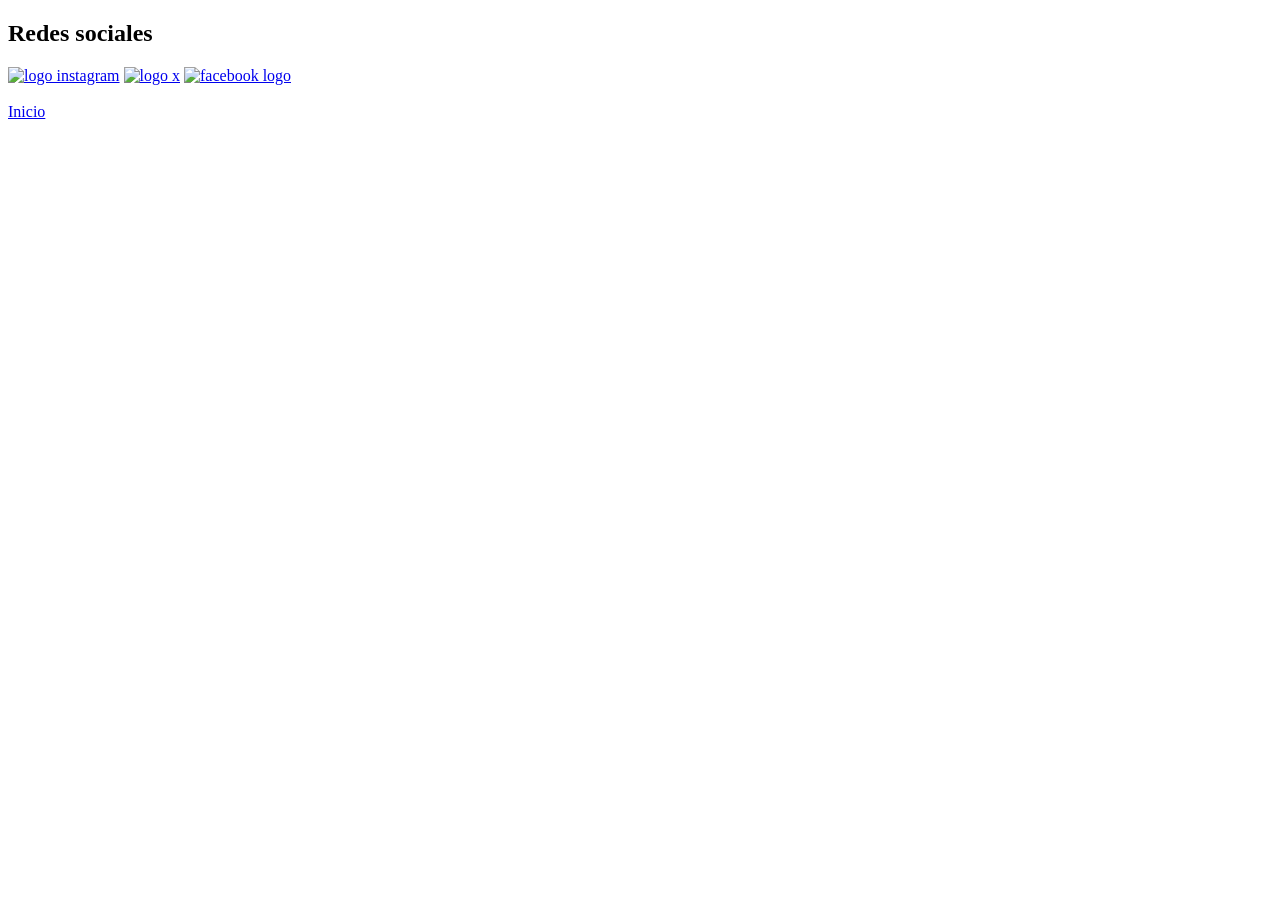
==== contactos.html @ 7845ca64 "Add files via upload" ====
<!DOCTYPE html>
<html lang="en">
<head>
    <meta charset="UTF-8">
    <meta name="viewport" content="width=device-width, initial-scale=1.0">
    <title>contactos</title>
</head>
<body>

    <h2>Redes sociales</h2>
    
    <a target="_blank" href="https://www.instagram.com"><img src="./Imagenes/logo ig.webp" alt="logo instagram"></a>

    <a target="_blank" href="https://x.com/"><img src="./Imagenes/twitter logo.webp" alt="logo x"></a>

    <a target="_blank" href="https://www.facebook.com/"><img src="./Imagenes/facebook logo.webp" alt="facebook logo"></a>

    <br>

    <br>

    <a href="file:///C:/Users/mateo_vtxuzax/Downloads/UTEC/Front%20end/index.html">Inicio</a>


</body>
</html>
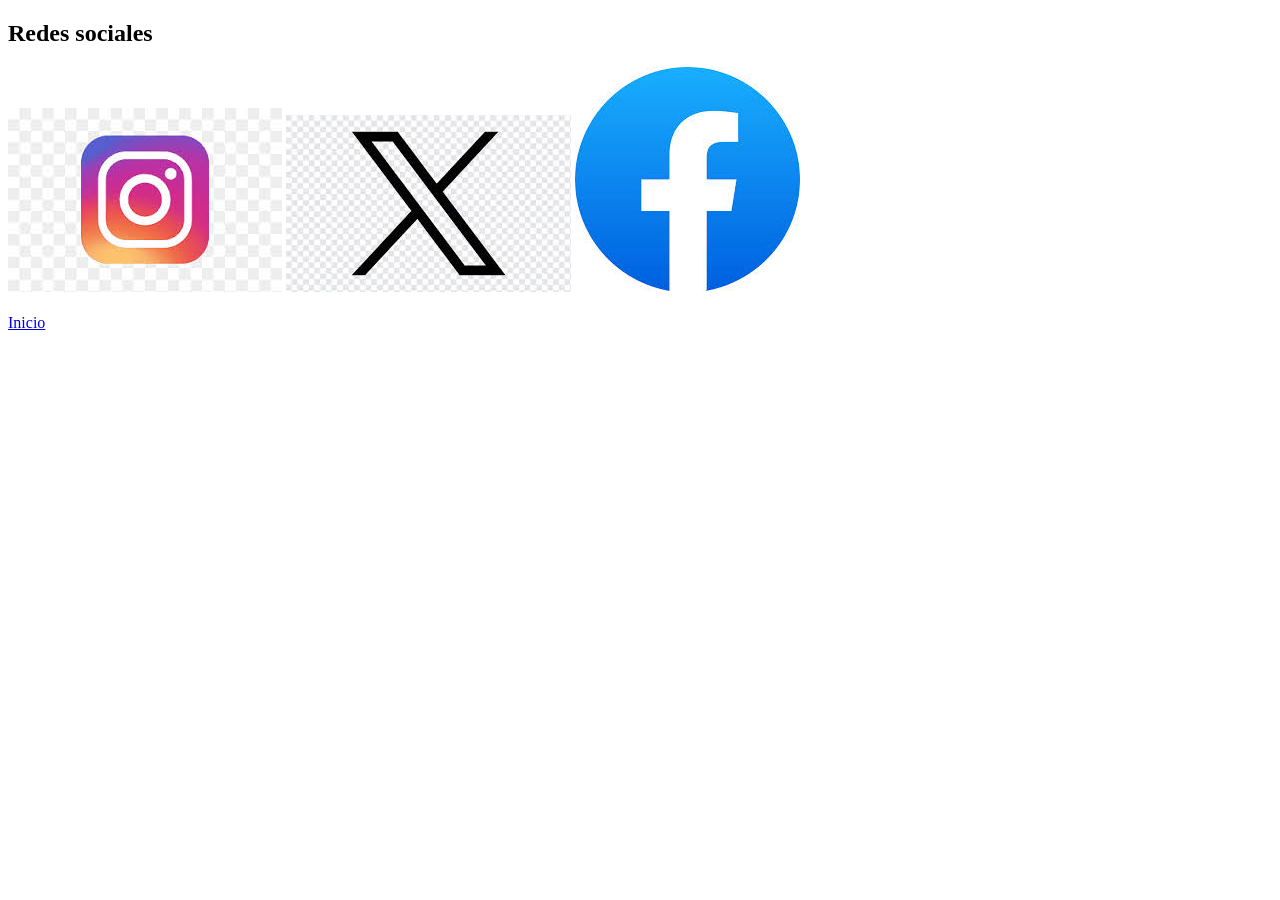
==== commit 495a0edd: "Add files via upload" ====
--- a/contactos.html
+++ b/contactos.html
@@ -5,21 +5,21 @@
     <meta name="viewport" content="width=device-width, initial-scale=1.0">
     <title>contactos</title>
 </head>
-<body>
+<body>  
 
     <h2>Redes sociales</h2>
     
-    <a target="_blank" href="https://www.instagram.com"><img src="./Imagenes/logo ig.webp" alt="logo instagram"></a>
+    <a target="_blank" href="https://www.instagram.com"><img src="./Imagenes/ig logo.jpg" alt="logo instagram"></a>
 
-    <a target="_blank" href="https://x.com/"><img src="./Imagenes/twitter logo.webp" alt="logo x"></a>
+    <a target="_blank" href="https://x.com/"><img src="./Imagenes/x logo.jpg" alt="logo x"></a>
 
-    <a target="_blank" href="https://www.facebook.com/"><img src="./Imagenes/facebook logo.webp" alt="facebook logo"></a>
+    <a target="_blank" href="https://www.facebook.com/"><img src="./Imagenes/fb logo.jpg" alt="facebook logo"></a>
 
     <br>
 
     <br>
 
-    <a href="file:///C:/Users/mateo_vtxuzax/Downloads/UTEC/Front%20end/index.html">Inicio</a>
+    <a href="index.html">Inicio</a>
 
 
 </body>
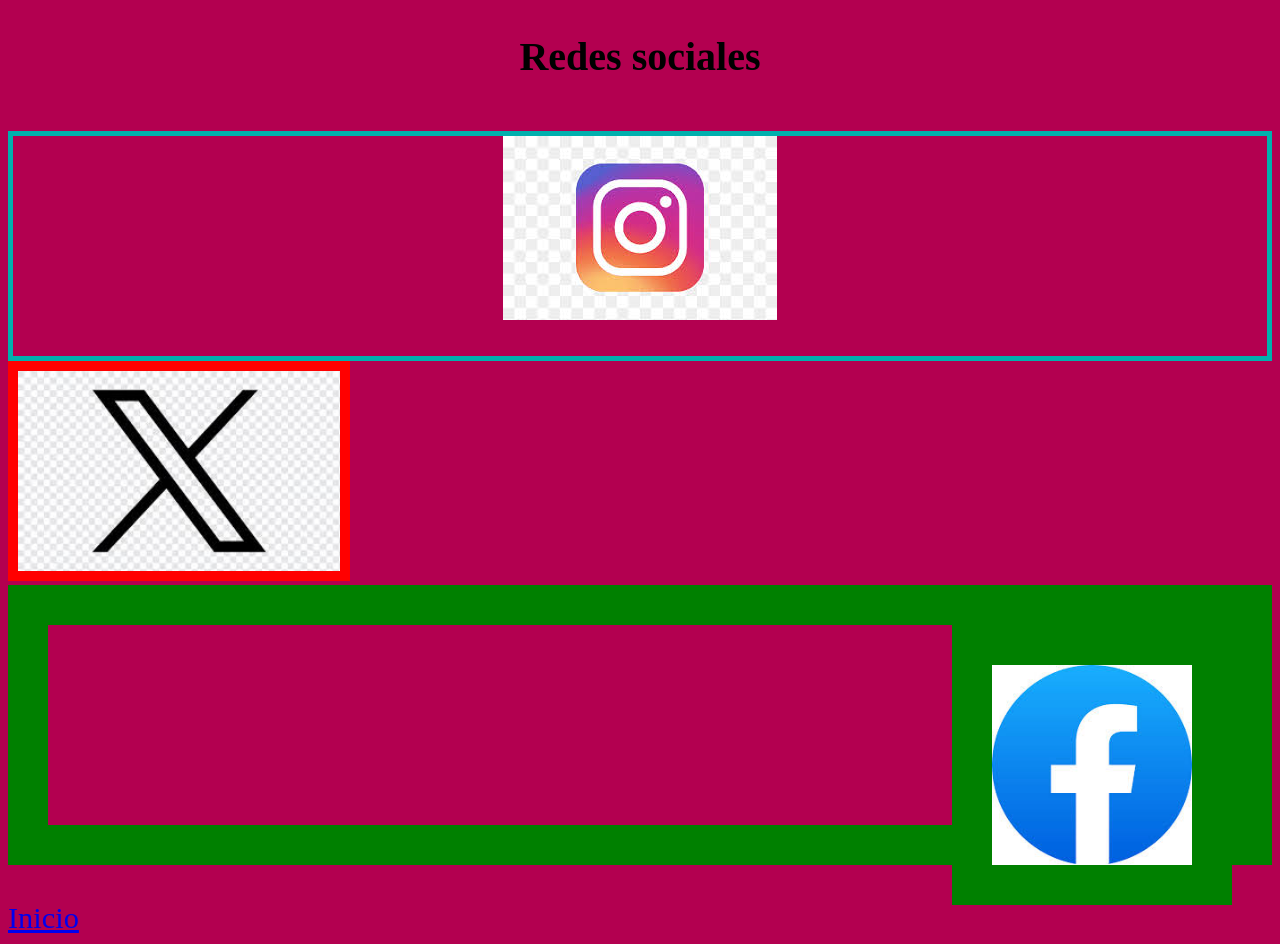
==== commit 42c76148: "Add files via upload" ====
--- a/contactos.html
+++ b/contactos.html
@@ -4,22 +4,46 @@
     <meta charset="UTF-8">
     <meta name="viewport" content="width=device-width, initial-scale=1.0">
     <title>contactos</title>
+
+    <link rel="stylesheet" href="estilo.css">
+
 </head>
 <body>  
 
-    <h2>Redes sociales</h2>
+    <h2 class="redes">Redes sociales</h2>
+
+    <br>
+
+
+    <div class="insta">  
+        
+        <a target="_blank" href="https://www.instagram.com"><img src="./Imagenes/ig logo.jpg" alt="logo instagram"></a>
     
-    <a target="_blank" href="https://www.instagram.com"><img src="./Imagenes/ig logo.jpg" alt="logo instagram"></a>
+    </div>
 
-    <a target="_blank" href="https://x.com/"><img src="./Imagenes/x logo.jpg" alt="logo x"></a>
 
-    <a target="_blank" href="https://www.facebook.com/"><img src="./Imagenes/fb logo.jpg" alt="facebook logo"></a>
+    
+    <a target="_blank" href="https://x.com/"><img class="twitt" src="./Imagenes/x logo.jpg" alt="logo x"></a>
+
+
+
+    <div class="facebo">
+        
+        <a target="_blank" href="https://www.facebook.com/"><img class="facebo" src="./Imagenes/fb logo.jpg" alt="facebook logo"></a>
+    
+    </div>
+   
 
     <br>
 
     <br>
+  
+    <div class="inicio">
+        
+        <a href="index.html">Inicio</a> 
+    
+    </div>
 
-    <a href="index.html">Inicio</a>
 
 
 </body>
--- a/estilo.css
+++ b/estilo.css
@@ -0,0 +1,68 @@
+body {background-color: rgb(179, 0, 80);}
+
+
+.ingredientes2 {color: #00b0ad;}
+
+.col2 {color: rgb(109, 64, 242);}
+
+.col3 {color: #00b731bc;}
+
+.col4 {color: darkblue;}
+
+.caldo {color: rgb(0, 22, 221);
+        text-decoration: underline;}
+
+.ingredientes {color: #8e51ffcb;
+               text-decoration: underline;}
+
+
+.titulo {color: #e4171a; 
+         text-align: center;
+         font-size: 250%;
+         text-decoration: underline;}
+
+
+
+.desc {font-size: 165%; 
+       text-align: center;}
+
+
+.bolitas {text-decoration: underline;}
+
+
+.preparacion {text-decoration: underline;}
+
+
+.linksrec {text-decoration: underline;}
+
+
+.contacto {text-decoration: underline;}
+
+
+.redes {text-align: center;
+        font-size: 250%;}
+
+
+.insta {text-align: center;
+        border: 5px solid #00b0ad;
+        height: 220px;
+        }
+
+
+.twitt {text-align: left;
+       height: 200px;
+       border: 10px solid red;}
+
+
+.facebo {text-align:right;
+         height: 200px;
+         border: 40px solid green;}
+
+
+.inicio {font-size: 190%;}
+
+
+.pag2 {font-size: 120%;}
+
+
+.fotovori {border: 5px green;}
